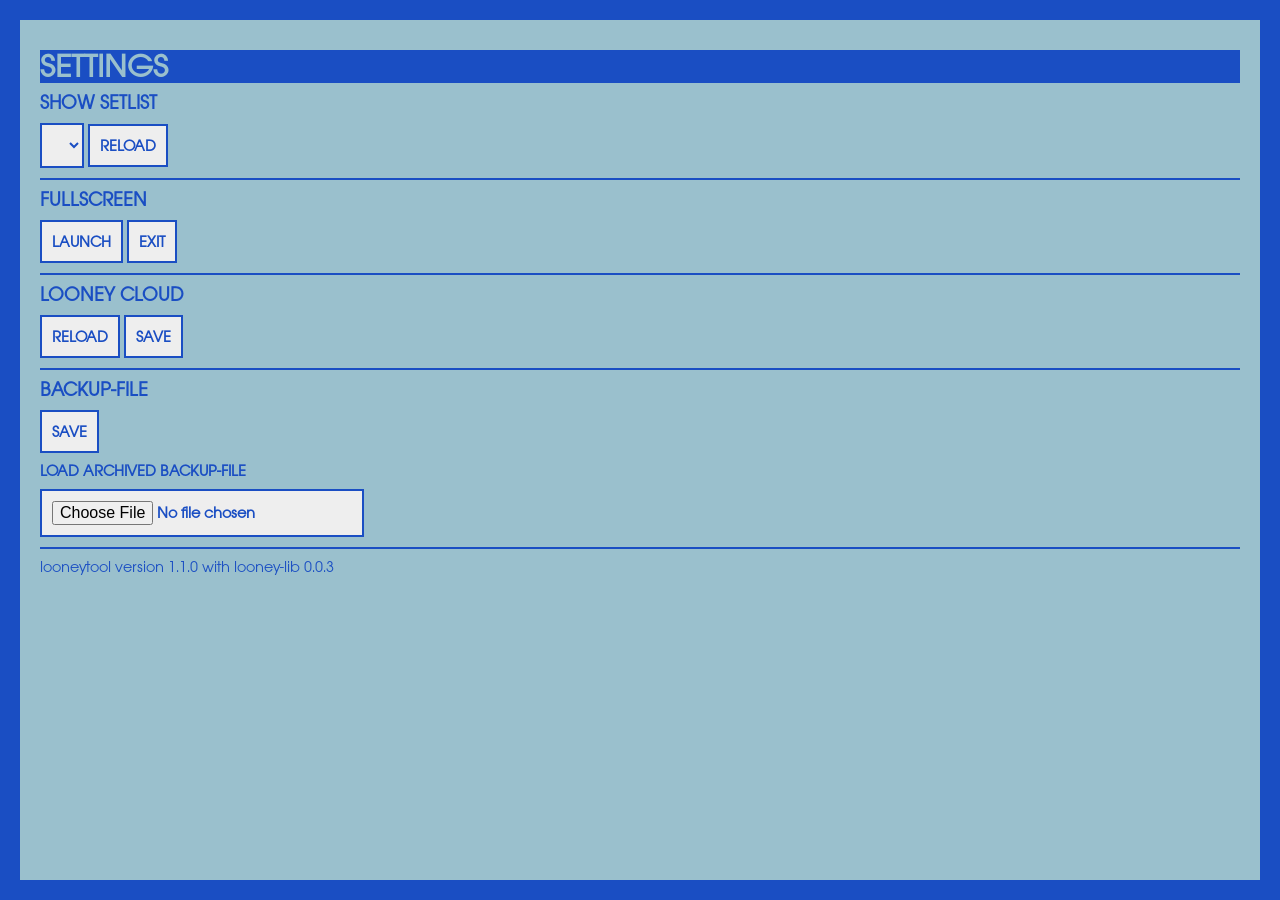
==== client/index.html @ f351742a "add cloud interface and auto load" ====
<!DOCTYPE html>
<html lang="en">
<head>
    <meta charset='utf-8'>
    <title>LOONEY TOOL</title>
    <link rel="stylesheet" type="text/css" href="styles/reset.css">
    <link rel="stylesheet" type="text/css" href="styles/looney.css">
    <link rel="stylesheet" type="text/css" href="styles/app.css">
    <script type="text/javascript" src="vendor/jquery.js"></script>
    <script type="text/javascript" src="vendor/hyphenator.js"></script>
    <script type="text/javascript" src="vendor/hypenator-patterns/de.js"></script>
    <script type="text/javascript" src="vendor/hypenator-patterns/en-gb.js"></script>
    <script type="text/javascript" src="vendor/hypenator-patterns/en-us.js"></script>
    <script type="text/javascript" src="scripts/looney.js"></script>
    <script type="text/javascript" src="scripts/app.js"></script>
</head>
<body>

    <div class="app" id="app">

        <div class="screen" id="screen-settings">

            <h1>Settings</h1>

            <h3>Show Setlist</h3>

            <select id="showSetlist" onchange="app.showtime.init()"></select>
            <button onclick="app.showtime.init()">Reload</button>

            <hr>

            <h3>Fullscreen</h3>
            <button onclick="app.fullscreen.show()">Launch</button>
            <button onclick="app.fullscreen.hide()">Exit</button>

            <hr>

            <h3>Looney Cloud</h3>

            <button onclick="app.cloud.load()">Reload</button>
            <button onclick="">Save</button>

            <hr>

            <h3>Backup-File</h3>
            <button onclick="app.file.save()">Save</button>

            <h4>Load archived Backup-File</h4>
            <input style="width: 300px;" onchange="app.file.load()" id="fileLoader" type="file" name="files"></input>

            <hr>

            <p id="version"></p>

        </div>

        <div class="screen" id="screen-editor">

            <div class="editor">

                <h1>Editor</h1>

                <div class="column editor__songlist">

                    <div class="column__inner">

                        <h3>Songs</h3>

                        <select id="allSongs" name="currentSong" size="20" onchange="app.editor.selectSong()">
                        </select>

                        <button id="btn-song-new" onclick="app.editor.newSong()">New</button>
                        <button id="btn-setlist-addsong" onclick="app.editor.addToSetlist()">&#8594;</button>

                    </div>

                </div>

                <div class="column editor__text" style="width: 60%;">

                    <div class="column__inner">

                        <h3>Song</h3>

                        <h4>Title</h4>

                        <input type="text" id="song-title"></input>

                        <h4>Lyrics</h4>

                        <textarea class="editor__text__area" id="song-lyrics"></textarea>

                        <button id="btn-song-save" onclick="app.editor.saveSong()">Save</button>
                        <button id="btn-song-delete" onclick="app.editor.deleteSong()">Delete</button>

                        <hr>

                        <select id="language" style="width: 200px;">
                            <option value="en-gb">British English</option>
                            <option value="en-us">American English</option>
                            <option value="de">German</option>
                        </select>

                        <button id="btn-song-findsyllables" onclick="app.editor.findSyllables()">Find Syllables</button>

                    </div>

                </div>

                <div class="column editor__setlist" style="width: 20%;">

                    <div class="column__inner">

                        <h3>Setlists</h3>

                        <select id="allSetlists" name="currentSetlist" onchange="app.editor.selectSetlist()">
                        </select>

                        <hr>

                        <h3>Edit Setlist</h3>

                        <h4>Title</h4>

                        <input type="text" id="setlist-title"></input>

                        <h4>Songlist</h4>

                        <select id="setlist" size="15" id="setlist" onchange="app.editor.selectSetlistSong()">
                        </select>

                        <h4>Song</h4>

                        <!--<button id="btn-setlist-songup" onclick="app.editor.songUp()">&#8593;</button>
                        <button id="btn-setlist-songdown" onclick="app.editor.songDown()">&#8595;</button>-->

                        <button id="btn-setlist-removesong" onclick="app.editor.removeFromSetlist()">&#8592;</button>

                        <hr>

                        <h4>Setlist</h4>

                        <button id="btn-setlist-save" onclick="app.editor.saveSetlist()">Save</button>
                        <button id="btn-setlist-new" onclick="app.editor.newSetlist()">New</button>
                        <button id="btn-setlist-delete" onclick="app.editor.deleteSetlist()">Delete</button>

                    </div>

                </div>

            </div>

        </div>

        <div class="screen screen--full" id="screen-show">

            <div class="show">

                <p class="show__title" id="show-title"></p>

                <img class="show__logo" src="images/logo-white.png" />

                <div class="show__container">

                    <div class="show__teleprompter">

                        <div class="show__teleprompter__scroller" id="teleprompter">

                            <div class="show__vertical">

                                <p class="show__teleprompter__lyrics show__teleprompter__lyrics--previous"
                                   id="show-previous"></p>

                            </div>

                            <div class="show__vertical">

                                <p class="show__teleprompter__lyrics show__teleprompter__lyrics--current"
                                   id="show-current"></p>

                            </div>

                            <div class="show__vertical">

                                <p class="show__teleprompter__lyrics show__teleprompter__lyrics--next"
                                   id="show-next"></p>

                            </div>

                        </div>

                    </div>

                </div>

            </div>

        </div>

    </div>

</body>
</html>
---- client/styles/looney.css ----
:root {
    --text-color: #fff;
    /*--highlight-color: #fb2628;*/
    --highlight-color: #FF8970;
}

.looney-syllable {
    color: var(--text-color);
}

.looney-syllable--visited {
    color: var(--highlight-color);
}

.looney-space {
    display: inline-block;
    width: 0.3em;
}
---- client/styles/app.css ----
:root {
    /*--headline-color: #ffff00;*/
    /*--background-color: #00688B;*/
    --headline-color: #FFD36B;
    --background-color: #1A4EC3;
}

html, body {
    width: 100%;
    height: 100%;
}

h1, h2, h3, h4, p, button, input, textarea, select {
    font-family: 'AvantGardeGothEF', sans-serif;
    font-size: 12pt;
    color: var(--background-color);
}

h1, h2, h3, h4 {
    text-transform: uppercase;
    font-weight: bold;
    margin-top: 10px;
    margin-bottom: 10px;
}

h1 {
    font-size: 25pt;
    background-color: var(--background-color);
    color: #9AC0CD;
}

h2 {
    font-size: 18pt;
}

h3 {
    font-size: 15pt;
}

h4 {
    font-size: 12pt;
}

hr {
    border: 1px solid var(--background-color);
    margin-top: 10px;
    margin-bottom: 10px;
}

@font-face {
    font-family: "AvantGardeGothEF";
    src: url(../fonts/AvantGardGothEF-Book.otf) format("opentype");
}

/* form */

button {
    border: 2px solid var(--background-color);
    background-color: #eee;
    padding: 10px;
    cursor: pointer;
    text-transform: uppercase;
    font-weight: bold;
}

button:hover {
    border: 2px solid #000;
    background-color: #fff;
    color: #000;
}

input, textarea, select {
    border: 2px solid var(--background-color);
    background-color: #eee;
    padding: 10px;
    font-weight: bold;
}

select {
    cursor: pointer;
}

input {
    width: 100%;
}

input[disabled], textarea[disabled], select[disabled], button[disabled] {
    opacity: 0.5;
}

/* layout */

.app {
    width: 100%;
    height: 100%;
    background-color: var(--background-color);
}

.screen {
    position: absolute;
    top: 0px;
    left: 0px;
    right: 0px;
    bottom: 0px;
    padding: 20px;
    margin: 20px;
    background-color: #9AC0CD;
}

.screen--full {
    margin: 0px;
    background-color: transparent;
}

.column {
    float: left;
    height: 100%;
}

.column__inner {
    padding-right: 40px;
}

/* editor */

.editor select {
    width: 100%;
    padding: 10px;
}

.editor__songlist {
    width: 20%;
}

.editor__setlist {
    width: 20%;
}

.editor__text {
    width: 60%;
}

.editor__text__area {
    width: 100%;
    height: 450px;
    color: #000;
}

/* show */

.show {
    display: table;
    width: 100%;
    height: 100%;
    cursor: none;
}

.show__title {
    position: absolute;
    top: 100px;
    left: 50%;
    transform: translateX(-50%);
    color: var(--headline-color);
    font-weight: normal;
    font-size: 45px;
    width: 70%;
    opacity: 0.0;
    -webkit-transition: all 1.5s ease-in-out;
    font-style: underline;
}

.show__title--visible {
    opacity: 1.0;
}

.show__container {
    display: table-cell;
    overflow: hidden;
    vertical-align: middle;
    width: 100%;
    height: 100%;
}

.show__logo {
    position: fixed;
    right: 50px;
    top: 40px;
    width: 150px;
}

.show__teleprompter {
    overflow: hidden;
}

.show__teleprompter__scroller {
    -webkit-transform: translate3d(0, 0, 0);
}

.show__teleprompter__scroller--animated {
    -webkit-transition: all 0.3s linear;
}

.show__teleprompter__lyrics, .show__title {
    text-align: center;
    text-shadow: 1px 2px 2px #111;
    font-family: AvantGardeGothEF, sans-serif;
    font-size: 70px;
    font-weight: bold;
    height: 140px;
}

.show__vertical {
    width: 100%;
    display: table;
}

.show__teleprompter__lyrics {
    display: table-cell;
    vertical-align: middle;
    padding: 20px;
    opacity: 1.0;
}

.show__teleprompter__lyrics--previous {
    opacity: 0.1;
}

.show__teleprompter__lyrics--next {
    opacity: 0.6;
}
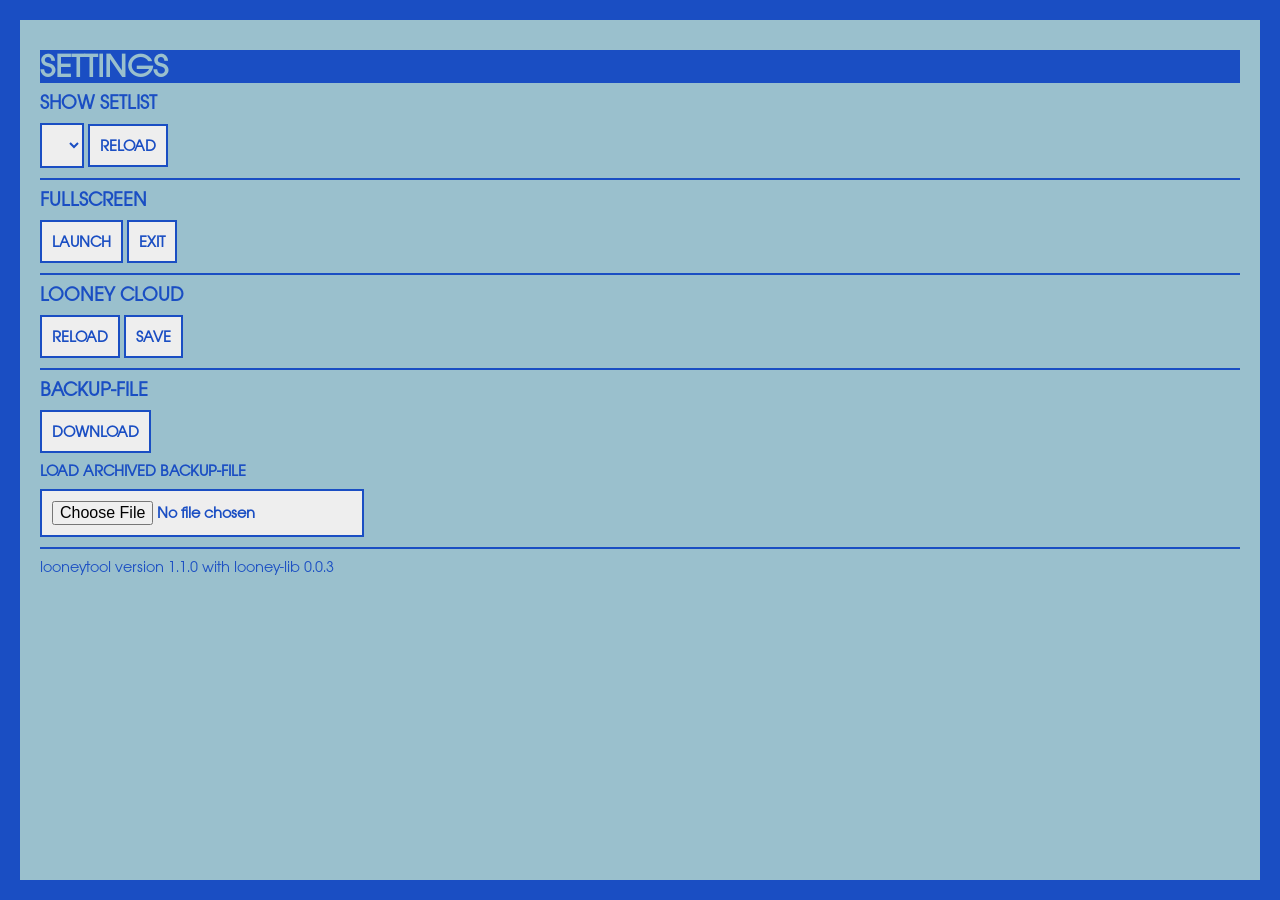
==== commit 5c4a7883: "add cloud save functionality" ====
--- a/client/index.html
+++ b/client/index.html
@@ -38,12 +38,12 @@
             <h3>Looney Cloud</h3>
 
             <button onclick="app.cloud.load()">Reload</button>
-            <button onclick="">Save</button>
+            <button onclick="app.cloud.save()">Save</button>
 
             <hr>
 
             <h3>Backup-File</h3>
-            <button onclick="app.file.save()">Save</button>
+            <button onclick="app.file.save()">Download</button>
 
             <h4>Load archived Backup-File</h4>
             <input style="width: 300px;" onchange="app.file.load()" id="fileLoader" type="file" name="files"></input>
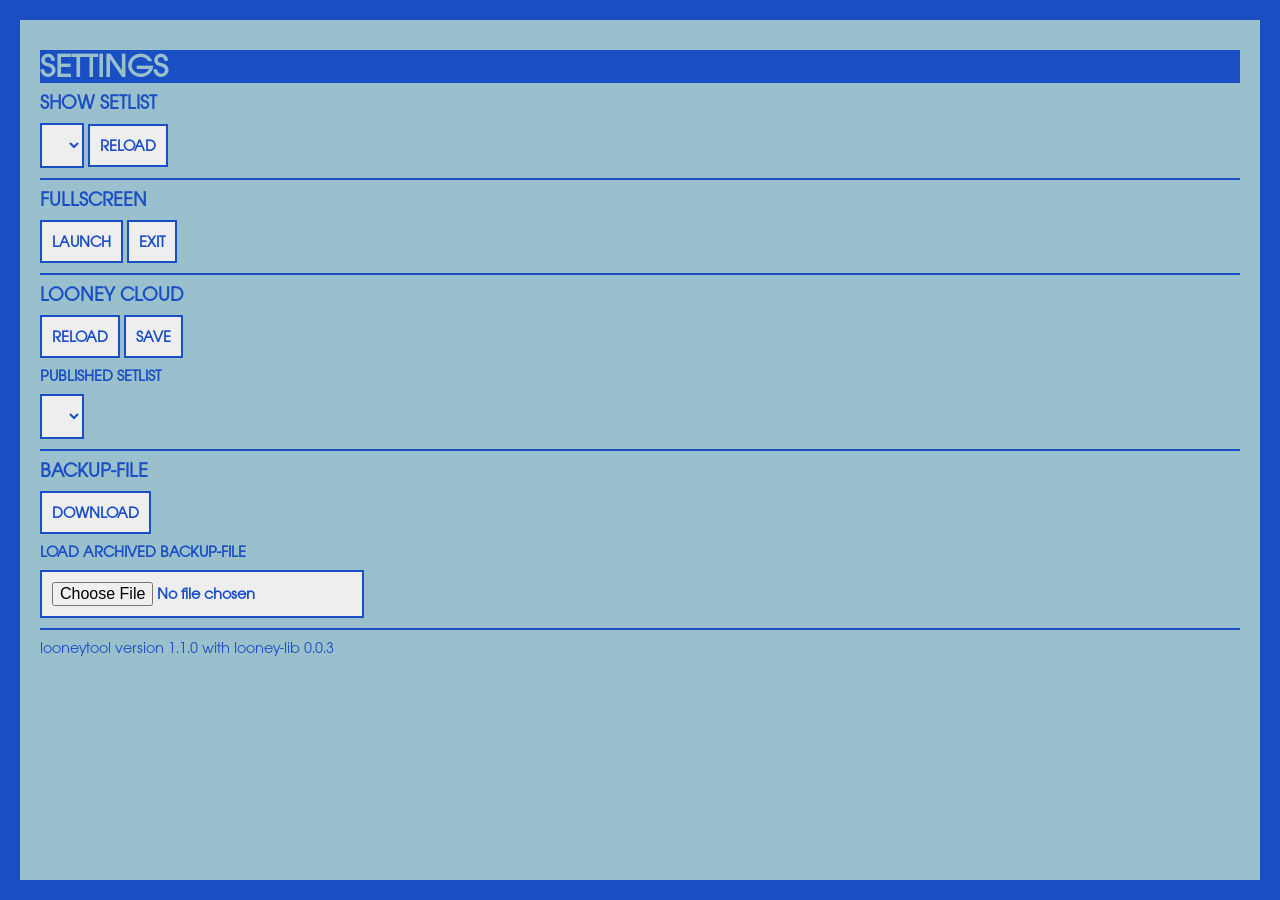
==== commit f42e2633: "add published setlist selection" ====
--- a/client/index.html
+++ b/client/index.html
@@ -13,6 +13,7 @@
     <script type="text/javascript" src="vendor/hypenator-patterns/en-us.js"></script>
     <script type="text/javascript" src="scripts/looney.js"></script>
     <script type="text/javascript" src="scripts/app.js"></script>
+    <script src="https://cdn.socket.io/4.5.4/socket.io.min.js"></script>
 </head>
 <body>
 
@@ -39,6 +40,9 @@
 
             <button onclick="app.cloud.load()">Reload</button>
             <button onclick="app.cloud.save()">Save</button>
+
+            <h4>Published Setlist</h4>
+            <select id="publishedSetlist" onchange="app.cloud.setPublishedSetlist()"></select>
 
             <hr>
 
--- a/client/styles/app.css
+++ b/client/styles/app.css
@@ -184,7 +184,7 @@
 .show__logo {
     position: fixed;
     right: 50px;
-    top: 40px;
+    top: 56px;
     width: 150px;
 }
 
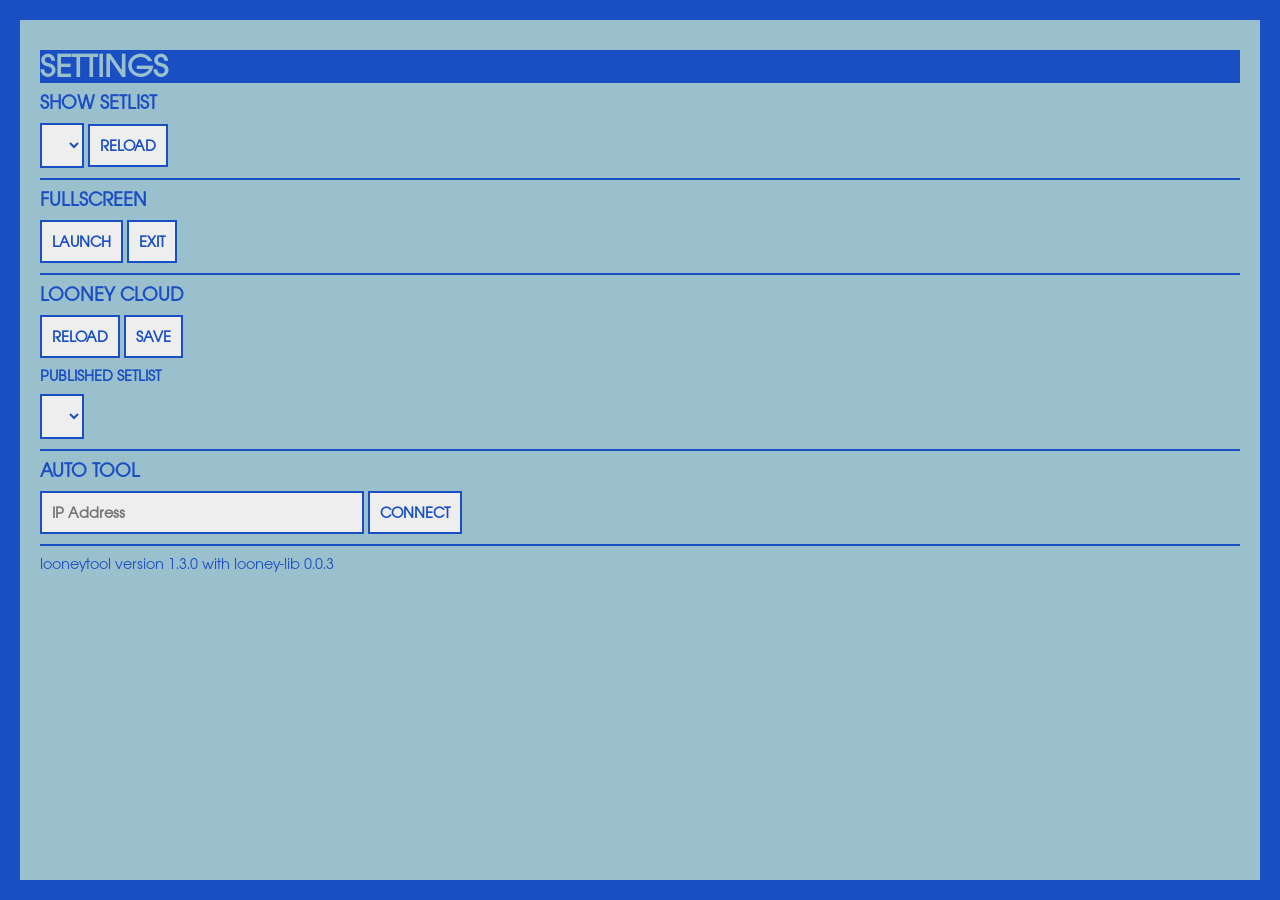
==== commit 33908eff: "remove backup file functionality, add websocket url input" ====
--- a/client/index.html
+++ b/client/index.html
@@ -46,13 +46,20 @@
 
             <hr>
 
-            <h3>Backup-File</h3>
-            <button onclick="app.file.save()">Download</button>
-
-            <h4>Load archived Backup-File</h4>
-            <input style="width: 300px;" onchange="app.file.load()" id="fileLoader" type="file" name="files"></input>
-
-            <hr>
+            <h3>Auto tool</h3>
+
+            <input id="autoToolUrl" name="auto_tool" type="text" style="width: 300px;" placeholder="IP Address"></input>
+            <button onclick="app.cloud.autoToolConnect()">Connect</button>
+
+            <hr>
+
+<!--            <h3>Backup-File</h3>-->
+<!--            <button onclick="app.file.save()">Download</button>-->
+
+<!--            <h4>Load archived Backup-File</h4>-->
+<!--            <input style="width: 300px;" onchange="app.file.load()" id="fileLoader" type="file" name="files"></input>-->
+
+<!--            <hr>-->
 
             <p id="version"></p>
 
@@ -164,6 +171,8 @@
 
                 <img class="show__logo" src="images/logo-white.png" />
 
+                <p class="show__auto-tool" id="show-auto-tool">auto</p>
+
                 <div class="show__container">
 
                     <div class="show__teleprompter">
--- a/client/styles/app.css
+++ b/client/styles/app.css
@@ -188,6 +188,14 @@
     width: 150px;
 }
 
+.show__auto-tool {
+    position: fixed;
+    left: 50px;
+    bottom: 50px;
+    color: #fff;
+    opacity: 0.3;
+}
+
 .show__teleprompter {
     overflow: hidden;
 }
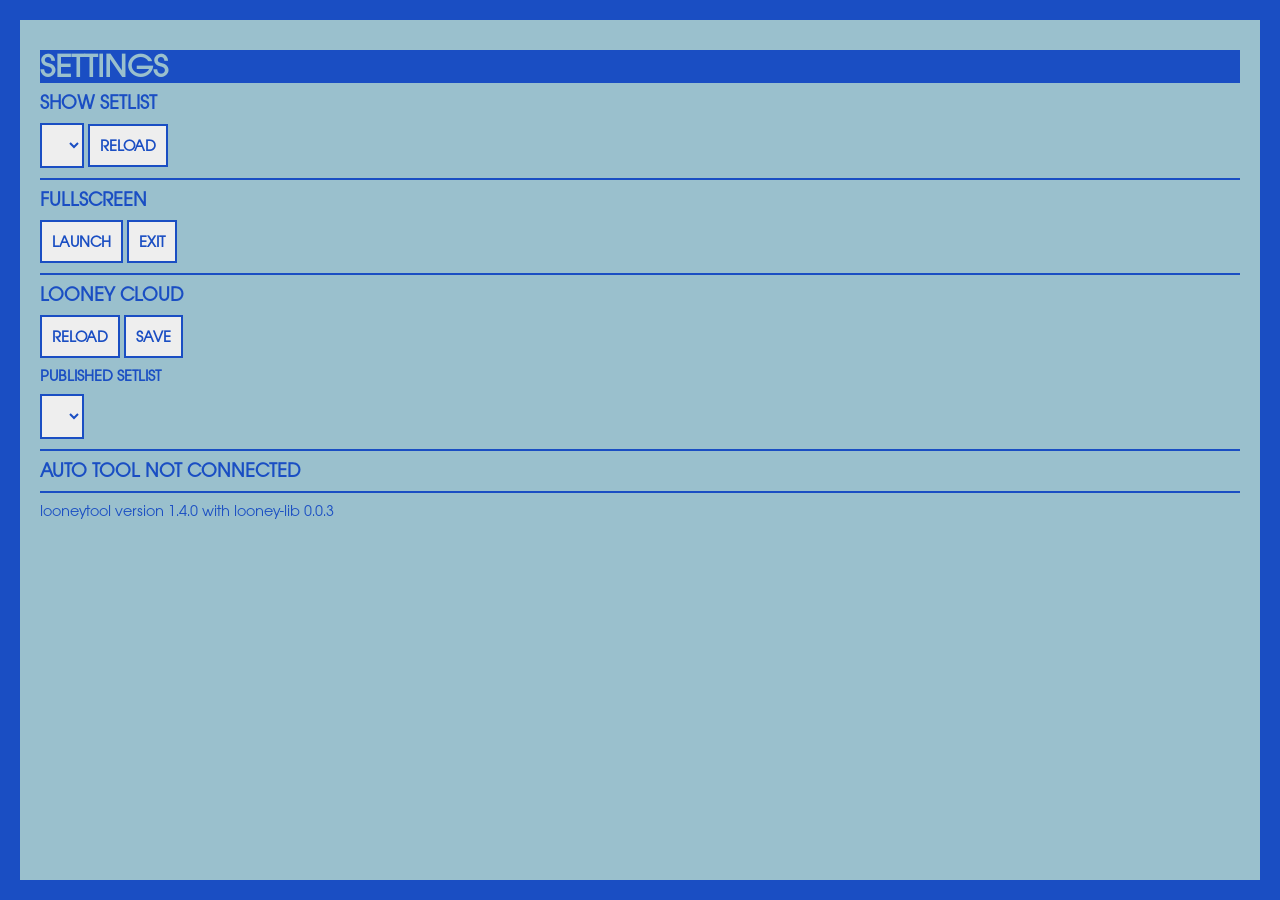
==== commit 99d30660: "add auto tool auto connect" ====
--- a/client/index.html
+++ b/client/index.html
@@ -46,20 +46,9 @@
 
             <hr>
 
-            <h3>Auto tool</h3>
-
-            <input id="autoToolUrl" name="auto_tool" type="text" style="width: 300px;" placeholder="IP Address"></input>
-            <button onclick="app.cloud.autoToolConnect()">Connect</button>
-
-            <hr>
-
-<!--            <h3>Backup-File</h3>-->
-<!--            <button onclick="app.file.save()">Download</button>-->
-
-<!--            <h4>Load archived Backup-File</h4>-->
-<!--            <input style="width: 300px;" onchange="app.file.load()" id="fileLoader" type="file" name="files"></input>-->
-
-<!--            <hr>-->
+            <h3 id="autoToolStatus">Auto tool not connected</h3>
+
+            <hr>
 
             <p id="version"></p>
 
